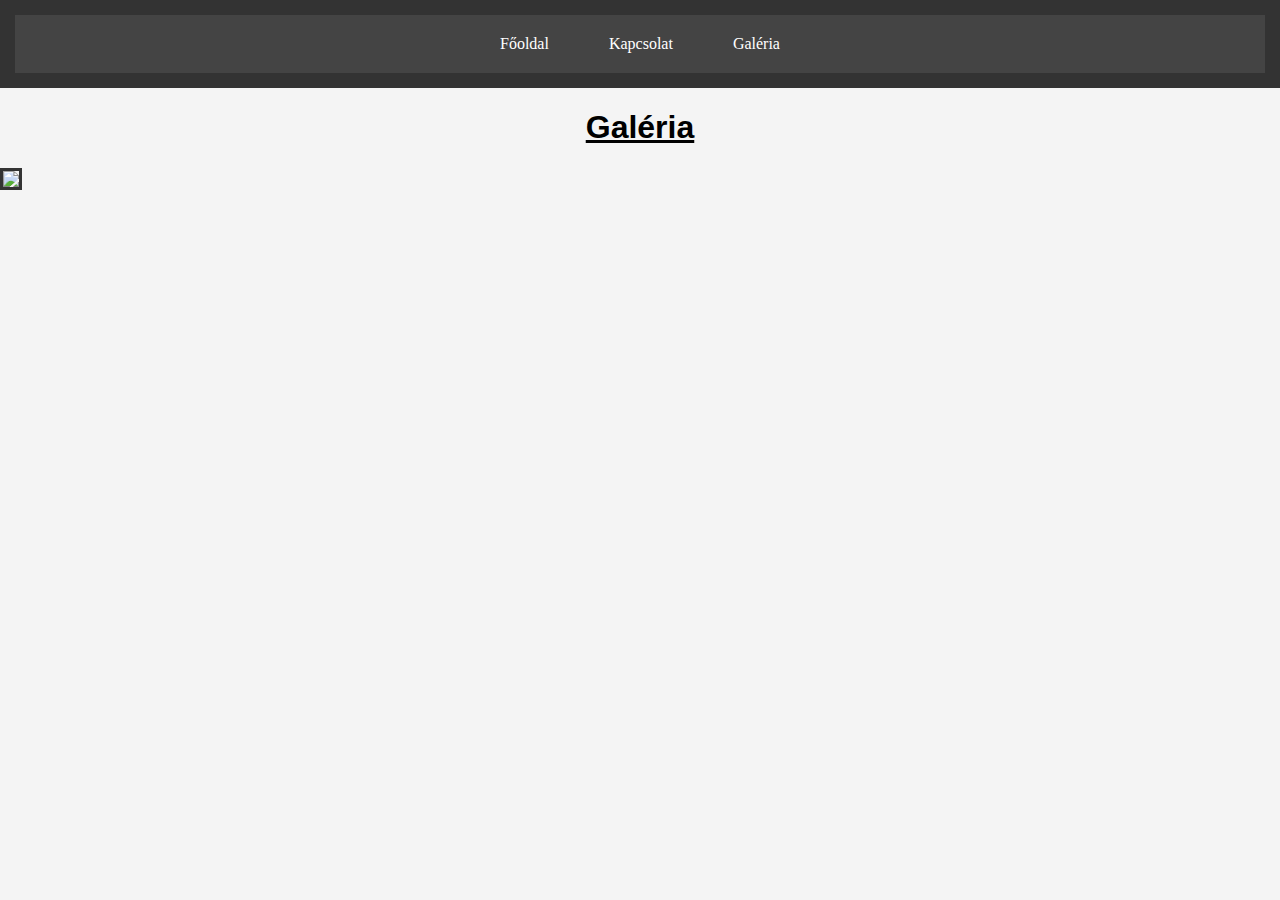
==== galeria.html @ a7c14ea4 "asd" ====
<!DOCTYPE html>
<html lang="hu">
  <head>
    <link rel="stylesheet" href="orai.css" />
    <meta charset="UTF-8" />
    <title>Órai munka</title>
    <link rel="icon" href="megamind-peeking.jpg" />
  </head>
  <body>
    <header>
      <nav>
        <a href="index.html">Főoldal</a>
        <a href="kapcsolat.html">Kapcsolat</a>
        <a href="">Galéria</a>
      </nav>
    </header>
    <h1>Galéria</h1>
    <img src="img/cica1_150.jpg" />
  </body>
</html>
---- orai.css ----
body {
  background-image: url();
  font-family: Arial, sans-serif;
  margin: 0;
  padding: 0;
  background-color: #f4f4f4;
}

header {
  background-color: #333;
  color: #fff;
  padding: 15px;
  text-align: center;
}

nav {
  display: flex;
  justify-content: center;
  background-color: #444;
  padding: 10px;
}

nav a {
  font-family: 'Times New Roman', Times, serif;
  color: #fff;
  text-decoration: none;
  padding: 10px 20px;
  margin: 0 10px;
  border-radius: 5px;
  transition: background-color 0.3s ease;
}

nav a:hover {
  background-color: #555;
}
h1 {
  text-align: center;
  text-decoration: solid gray;
  text-decoration: underline;
}
img {
  border: 3px solid #333;
}
:root {
  --c: rgb(0, 0, 0);
  --d: ;
}

body:has(#checkbox:checked) {
  --c: red;
}

h2 {
  color: var(--c);
  text-align: center;
}
#settings {
  font-weight: bold;
  font-size: 40px;
  float: right;
}

@media only screen and (max-width: 600px) {
  nav a {
    color: red;
  }
  nav,
  header {
    display: none;
  }
}
@media screen and (min-width: 600px) {
  #settings {
    display: none;
  }
}
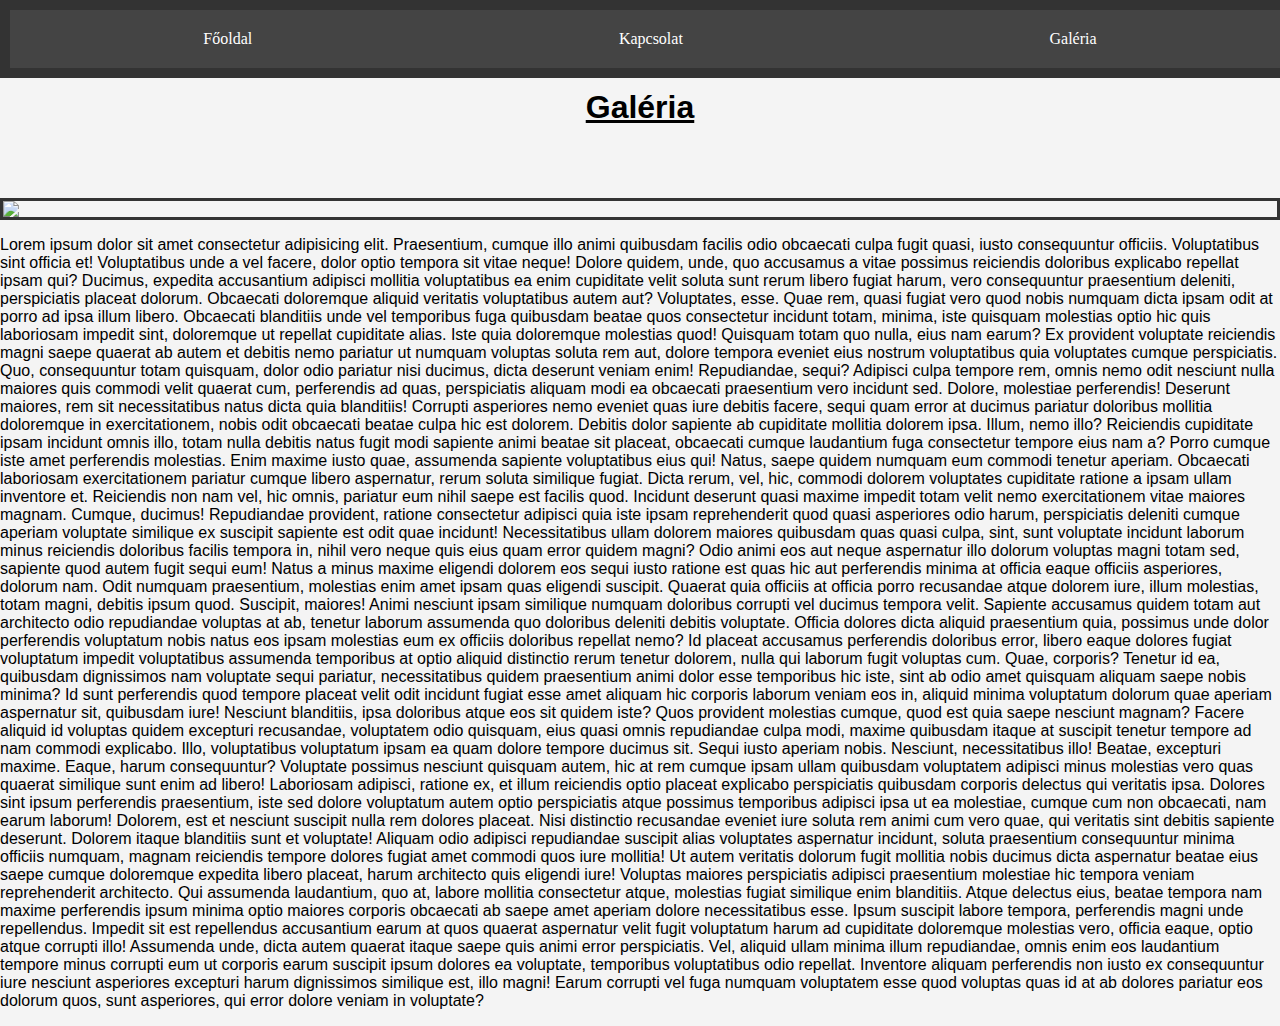
==== commit cf22c79c: "Javítás" ====
--- a/galeria.html
+++ b/galeria.html
@@ -14,7 +14,25 @@
         <a href="">Galéria</a>
       </nav>
     </header>
+    <br>
     <h1>Galéria</h1>
     <img src="img/cica1_150.jpg" />
+    <p>
+      Lorem ipsum dolor sit amet consectetur adipisicing elit. Praesentium, cumque illo animi quibusdam facilis odio obcaecati culpa fugit quasi, iusto consequuntur officiis. Voluptatibus sint officia et! Voluptatibus unde a vel facere, dolor optio tempora sit vitae neque! Dolore quidem, unde, quo accusamus a vitae possimus reiciendis doloribus explicabo repellat ipsam qui? Ducimus, expedita accusantium adipisci mollitia voluptatibus ea enim cupiditate velit soluta sunt rerum libero fugiat harum, 
+      vero consequuntur praesentium deleniti, perspiciatis placeat dolorum. Obcaecati doloremque aliquid veritatis voluptatibus autem aut? Voluptates, esse. Quae rem, quasi fugiat vero quod nobis numquam dicta ipsam odit at porro ad ipsa illum libero. Obcaecati blanditiis unde vel temporibus fuga quibusdam beatae quos consectetur incidunt totam, minima, iste quisquam molestias optio hic quis laboriosam impedit sint, doloremque ut repellat cupiditate alias. Iste quia doloremque molestias quod! 
+      Quisquam totam quo nulla, eius nam earum? Ex provident voluptate reiciendis magni saepe quaerat ab autem et debitis nemo pariatur ut numquam voluptas soluta rem aut, dolore tempora eveniet eius nostrum voluptatibus quia voluptates cumque perspiciatis. Quo, consequuntur totam quisquam, dolor odio pariatur nisi ducimus, dicta deserunt veniam enim! Repudiandae, sequi? Adipisci culpa tempore rem, omnis nemo odit nesciunt nulla maiores quis commodi velit quaerat cum, perferendis ad quas, 
+      perspiciatis aliquam modi ea obcaecati praesentium vero incidunt sed. Dolore, molestiae perferendis! Deserunt maiores, rem sit necessitatibus natus dicta quia blanditiis! Corrupti asperiores nemo eveniet quas iure debitis facere, sequi quam error at ducimus pariatur doloribus mollitia doloremque in exercitationem, nobis odit obcaecati beatae culpa hic est dolorem. Debitis dolor sapiente ab cupiditate mollitia dolorem ipsa. Illum, nemo illo? Reiciendis cupiditate ipsam incidunt omnis illo, 
+      totam nulla debitis natus fugit modi sapiente animi beatae sit placeat, obcaecati cumque laudantium fuga consectetur tempore eius nam a? Porro cumque iste amet perferendis molestias. Enim maxime iusto quae, assumenda sapiente voluptatibus eius qui! Natus, saepe quidem numquam eum commodi tenetur aperiam. Obcaecati laboriosam exercitationem pariatur cumque libero aspernatur, rerum soluta similique fugiat. Dicta rerum, vel, hic, commodi dolorem voluptates cupiditate ratione a ipsam ullam inventore et. 
+      Reiciendis non nam vel, hic omnis, pariatur eum nihil saepe est facilis quod. Incidunt deserunt quasi maxime impedit totam velit nemo exercitationem vitae maiores magnam. Cumque, ducimus! Repudiandae provident, ratione consectetur adipisci quia iste ipsam reprehenderit quod quasi asperiores odio harum, perspiciatis deleniti cumque aperiam voluptate similique ex suscipit sapiente est odit quae incidunt! Necessitatibus ullam dolorem maiores quibusdam quas quasi culpa, sint, sunt voluptate incidunt 
+      laborum minus reiciendis doloribus facilis tempora in, nihil vero neque quis eius quam error quidem magni? Odio animi eos aut neque aspernatur illo dolorum voluptas magni totam sed, sapiente quod autem fugit sequi eum! Natus a minus maxime eligendi dolorem eos sequi iusto ratione est quas hic aut perferendis minima at officia eaque officiis asperiores, dolorum nam. Odit numquam praesentium, molestias enim amet ipsam quas eligendi suscipit. Quaerat quia officiis at officia porro recusandae atque dolorem iure, 
+      illum molestias, totam magni, debitis ipsum quod. Suscipit, maiores! Animi nesciunt ipsam similique numquam doloribus corrupti vel ducimus tempora velit. Sapiente accusamus quidem totam aut architecto odio repudiandae voluptas at ab, tenetur laborum assumenda quo doloribus deleniti debitis voluptate. Officia dolores dicta aliquid praesentium quia, possimus unde dolor perferendis voluptatum nobis natus eos ipsam molestias eum ex officiis doloribus repellat nemo? Id placeat accusamus perferendis doloribus error, 
+      libero eaque dolores fugiat voluptatum impedit voluptatibus assumenda temporibus at optio aliquid distinctio rerum tenetur dolorem, nulla qui laborum fugit voluptas cum. Quae, corporis? Tenetur id ea, quibusdam dignissimos nam voluptate sequi pariatur, necessitatibus quidem praesentium animi dolor esse temporibus hic iste, sint ab odio amet quisquam aliquam saepe nobis minima? Id sunt perferendis quod tempore placeat velit odit incidunt fugiat esse amet aliquam hic corporis laborum veniam eos in, 
+      aliquid minima voluptatum dolorum quae aperiam aspernatur sit, quibusdam iure! Nesciunt blanditiis, ipsa doloribus atque eos sit quidem iste? Quos provident molestias cumque, quod est quia saepe nesciunt magnam? Facere aliquid id voluptas quidem excepturi recusandae, voluptatem odio quisquam, eius quasi omnis repudiandae culpa modi, maxime quibusdam itaque at suscipit tenetur tempore ad nam commodi explicabo. Illo, voluptatibus voluptatum ipsam ea quam dolore tempore ducimus sit. Sequi iusto aperiam 
+      nobis. Nesciunt, necessitatibus illo! Beatae, excepturi maxime. Eaque, harum consequuntur? Voluptate possimus nesciunt quisquam autem, hic at rem cumque ipsam ullam quibusdam voluptatem adipisci minus molestias vero quas quaerat similique sunt enim ad libero! Laboriosam adipisci, ratione ex, et illum reiciendis optio placeat explicabo perspiciatis quibusdam corporis delectus qui veritatis ipsa. Dolores sint ipsum perferendis praesentium, iste sed dolore voluptatum autem optio perspiciatis atque possimus 
+      temporibus adipisci ipsa ut ea molestiae, cumque cum non obcaecati, nam earum laborum! Dolorem, est et nesciunt suscipit nulla rem dolores placeat. Nisi distinctio recusandae eveniet iure soluta rem animi cum vero quae, qui veritatis sint debitis sapiente deserunt. Dolorem itaque blanditiis sunt et voluptate! Aliquam odio adipisci repudiandae suscipit alias voluptates aspernatur incidunt, soluta praesentium consequuntur minima officiis numquam, magnam reiciendis tempore dolores fugiat amet commodi quos iure 
+      mollitia! Ut autem veritatis dolorum fugit mollitia nobis ducimus dicta aspernatur beatae eius saepe cumque doloremque expedita libero placeat, harum architecto quis eligendi iure! Voluptas maiores perspiciatis adipisci praesentium molestiae hic tempora veniam reprehenderit architecto. Qui assumenda laudantium, quo at, labore mollitia consectetur atque, molestias fugiat similique enim blanditiis. Atque delectus eius, beatae tempora nam maxime perferendis ipsum minima optio maiores corporis obcaecati ab saepe 
+      amet aperiam dolore necessitatibus esse. Ipsum suscipit labore tempora, perferendis magni unde repellendus. Impedit sit est repellendus accusantium earum at quos quaerat aspernatur velit fugit voluptatum harum ad cupiditate doloremque molestias vero, officia eaque, optio atque corrupti illo! Assumenda unde, dicta autem quaerat itaque saepe quis animi error perspiciatis. Vel, aliquid ullam minima illum repudiandae, omnis enim eos laudantium tempore minus corrupti eum ut corporis earum suscipit ipsum 
+      dolores ea voluptate, temporibus voluptatibus odio repellat. Inventore aliquam perferendis non iusto ex consequuntur iure nesciunt asperiores excepturi harum dignissimos similique est, illo magni! Earum corrupti vel fuga numquam voluptatem esse quod voluptas quas id at ab dolores pariatur eos dolorum quos, sunt asperiores, qui error dolore veniam in voluptate?
+    </p>
   </body>
 </html>
--- a/orai.css
+++ b/orai.css
@@ -9,8 +9,11 @@
 header {
   background-color: #333;
   color: #fff;
-  padding: 15px;
-  text-align: center;
+  margin-left: auto;
+  margin-right: 0%;
+  width: 100%;
+  padding: 10px;
+  position: fixed;
 }
 
 nav {
@@ -25,7 +28,7 @@
   color: #fff;
   text-decoration: none;
   padding: 10px 20px;
-  margin: 0 10px;
+  margin: auto;
   border-radius: 5px;
   transition: background-color 0.3s ease;
 }
@@ -37,9 +40,14 @@
   text-align: center;
   text-decoration: solid gray;
   text-decoration: underline;
+  color: var(--c);
+  padding: 50px;
 }
 img {
   border: 3px solid #333;
+  margin-left: auto;
+  margin-right: auto;
+  display: block;
 }
 :root {
   --c: rgb(0, 0, 0);
@@ -50,27 +58,14 @@
   --c: red;
 }
 
-h2 {
-  color: var(--c);
-  text-align: center;
-}
 #settings {
   font-weight: bold;
   font-size: 40px;
   float: right;
 }
 
-@media only screen and (max-width: 600px) {
-  nav a {
-    color: red;
+  @media only screen and (max-width: 600px) {
+    header {
+    bottom: 0%;
+    }
   }
-  nav,
-  header {
-    display: none;
-  }
-}
-@media screen and (min-width: 600px) {
-  #settings {
-    display: none;
-  }
-}
